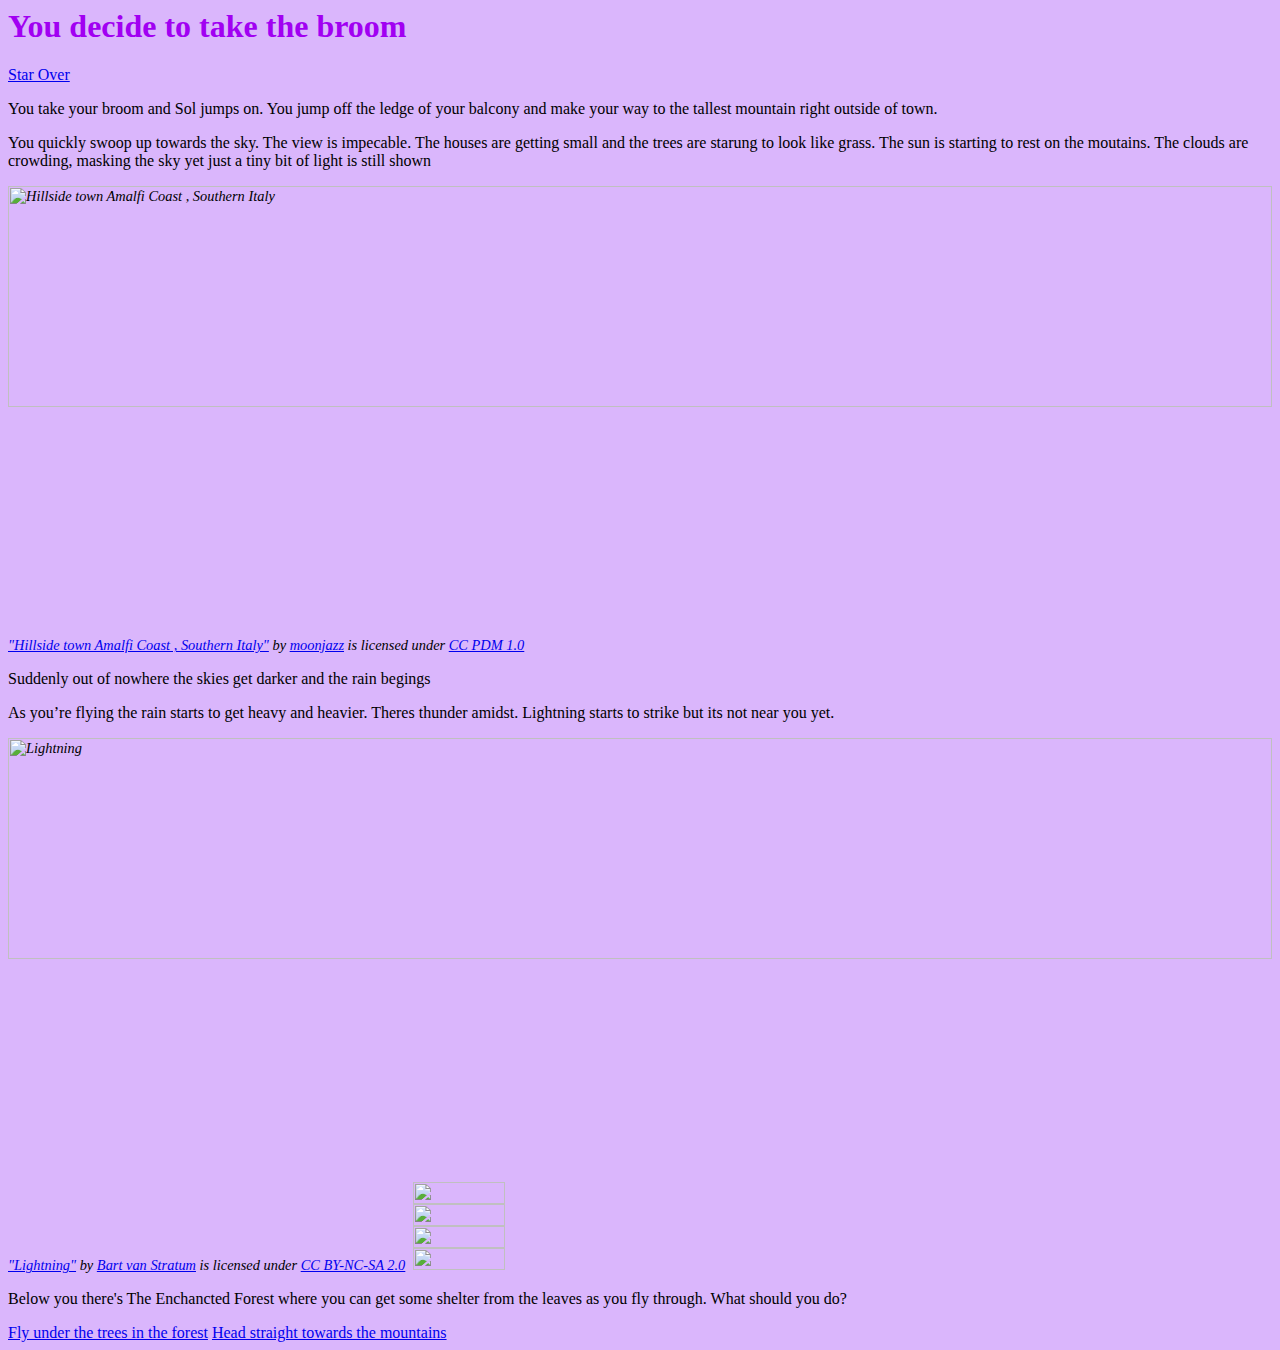
==== TakeBroom.html @ b5f15713 "Add files via upload" ====
<html>
	<head>
		<title>Take Broom</title>
		<link href="style.css" rel="stylesheet" type="text/css"/>
	</head>
	<body>
		<h1>You decide to take the broom</h1>
		<a href="index.html">Star Over</a>
		<p>You take your broom and Sol jumps on. You jump off the ledge of your balcony and make your way to the tallest mountain right outside of town.

		<p>You quickly swoop up towards the sky. The view is impecable. The houses are getting small and the trees are starung to look like grass. The sun is starting to rest on the moutains. The clouds are crowding, masking the sky yet just a tiny bit of light is still shown</p>

		<p style="font-size: 0.9rem;font-style: italic;"><img style="display: block;" src="https://live.staticflickr.com/3167/3039877424_9b196eee81_b.jpg" alt="Hillside town Amalfi Coast , Southern Italy"><a href="https://www.flickr.com/photos/8398907@N02/3039877424">"Hillside town Amalfi Coast , Southern Italy"</a><span> by <a href="https://www.flickr.com/photos/8398907@N02">moonjazz</a></span> is licensed under <a href="https://creativecommons.org/publicdomain/mark/1.0/?ref=ccsearch&atype=html" style="margin-right: 2px;">CC PDM 1.0</a><a href="https://creativecommons.org/publicdomain/mark/1.0/?ref=ccsearch&atype=html" target="_blank" rel="noopener noreferrer" style="display: inline-block;white-space: none;margin-top: 2px;margin-left: 3px;height: 10px !important;"><img style="height: inherit;margin-right: 3px;display: inline-block;" src="https://search.creativecommons.org/static/img/cc_icon.svg?image_id=cffa30ac-6b9b-4714-94ae-59a93ebfde2e" /><img style="height: inherit;margin-right: 3px;display: inline-block;" src="https://search.creativecommons.org/static/img/cc-pdm_icon.svg" /></a></p>
		<p>Suddenly out of nowhere the skies get darker and the rain begings</p>
		<p>As you’re flying the rain starts to get heavy and heavier. Theres thunder amidst. Lightning starts to strike but its not near you yet.</p>
		<p style="font-size: 0.9rem;font-style: italic;"><img style="display: block;" src="https://live.staticflickr.com/6089/6133951579_2604e2b9c9_b.jpg" alt="Lightning"><a href="https://www.flickr.com/photos/41449400@N05/6133951579">"Lightning"</a><span> by <a href="https://www.flickr.com/photos/41449400@N05">Bart van Stratum</a></span> is licensed under <a href="https://creativecommons.org/licenses/by-nc-sa/2.0/?ref=ccsearch&atype=html" style="margin-right: 5px;">CC BY-NC-SA 2.0</a><a href="https://creativecommons.org/licenses/by-nc-sa/2.0/?ref=ccsearch&atype=html" target="_blank" rel="noopener noreferrer" style="display: inline-block;white-space: none;margin-top: 2px;margin-left: 3px;height: 22px !important;"><img style="height: inherit;margin-right: 3px;display: inline-block;" src="https://search.creativecommons.org/static/img/cc_icon.svg?image_id=0f9c1c07-c20c-4570-98c8-1ae5e2e892b6" /><img style="height: inherit;margin-right: 3px;display: inline-block;" src="https://search.creativecommons.org/static/img/cc-by_icon.svg" /><img style="height: inherit;margin-right: 3px;display: inline-block;" src="https://search.creativecommons.org/static/img/cc-nc_icon.svg" /><img style="height: inherit;margin-right: 3px;display: inline-block;" src="https://search.creativecommons.org/static/img/cc-sa_icon.svg" /></a></p>
		<p>Below you there's The Enchancted Forest where you can get some shelter from the leaves as you fly through. What should you do?</p>

		<a href="FlyUnderTreesInTheEnchantedForest.html">Fly under the trees in the forest</a> <a href="HeadStraightTowardsTheMountains.html">Head straight towards the mountains</a>
	</body>
</html>
---- style.css ----
body{background-color: #dab6fc;}
h1{color: #a100f2;}
h2{color: #bc00dd;}
h3{color: #d100d1;}
img{
	width: 100%;
	height: 50%;
	object-fit: contain;
}
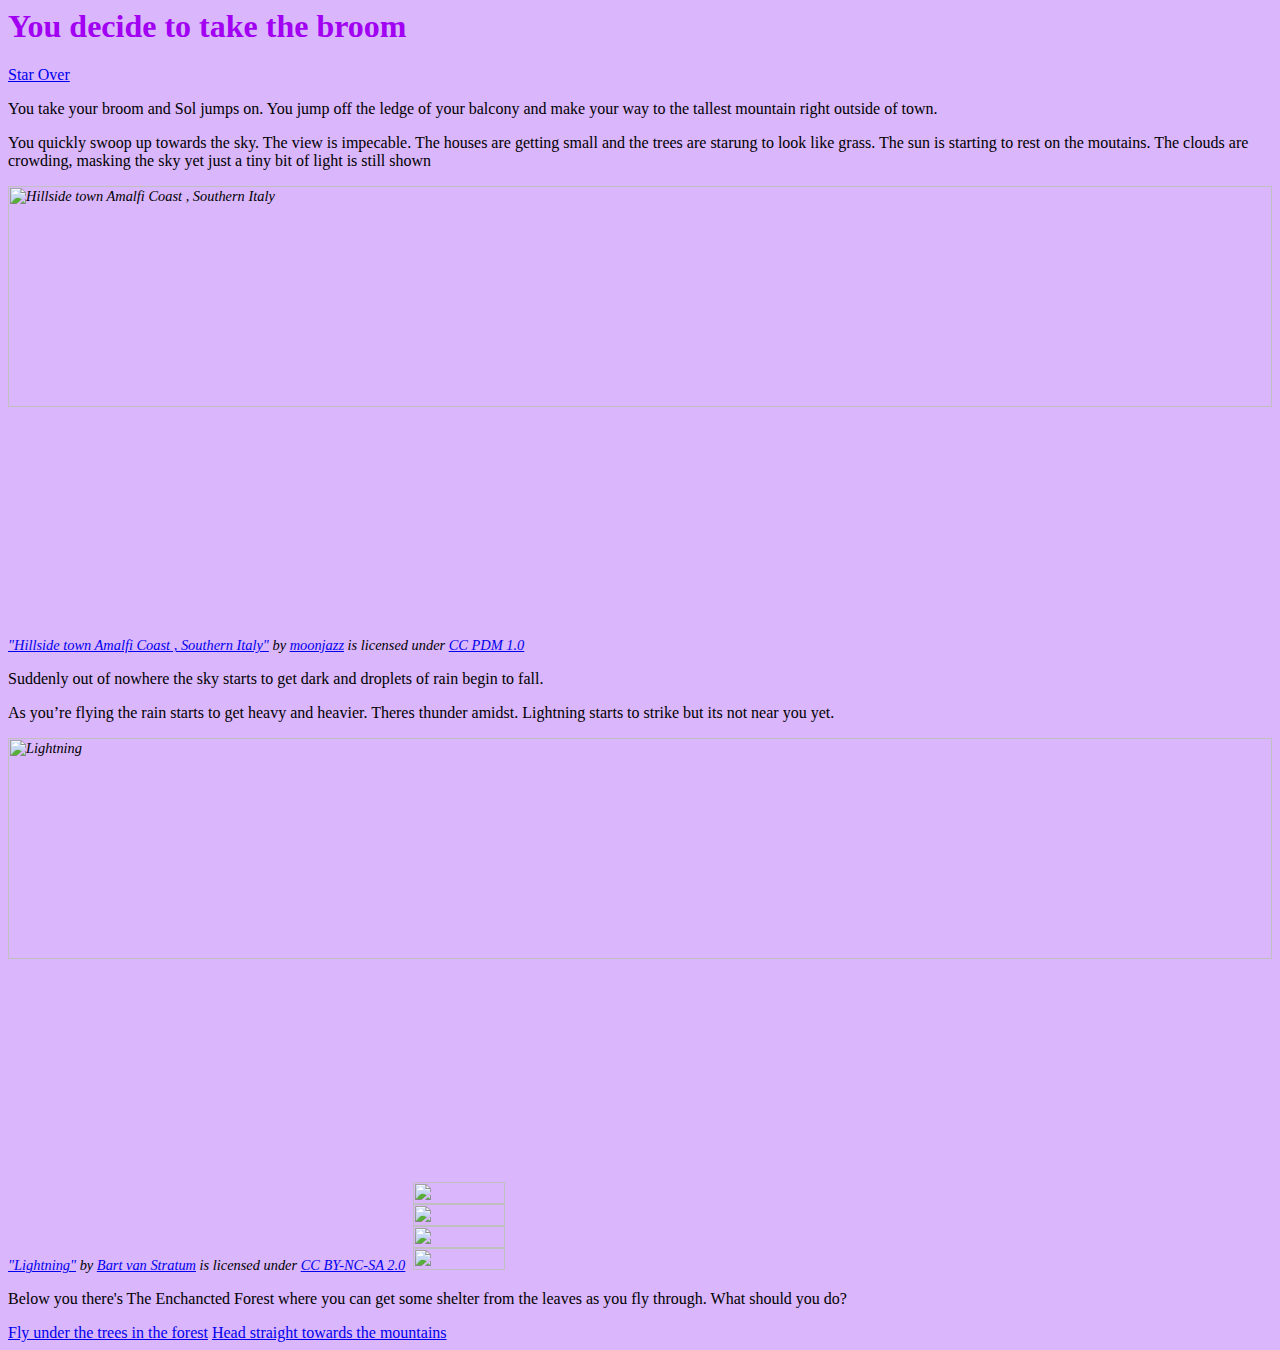
==== commit ec950c5e: "Update TakeBroom.html" ====
--- a/TakeBroom.html
+++ b/TakeBroom.html
@@ -11,11 +11,11 @@
 		<p>You quickly swoop up towards the sky. The view is impecable. The houses are getting small and the trees are starung to look like grass. The sun is starting to rest on the moutains. The clouds are crowding, masking the sky yet just a tiny bit of light is still shown</p>
 
 		<p style="font-size: 0.9rem;font-style: italic;"><img style="display: block;" src="https://live.staticflickr.com/3167/3039877424_9b196eee81_b.jpg" alt="Hillside town Amalfi Coast , Southern Italy"><a href="https://www.flickr.com/photos/8398907@N02/3039877424">"Hillside town Amalfi Coast , Southern Italy"</a><span> by <a href="https://www.flickr.com/photos/8398907@N02">moonjazz</a></span> is licensed under <a href="https://creativecommons.org/publicdomain/mark/1.0/?ref=ccsearch&atype=html" style="margin-right: 2px;">CC PDM 1.0</a><a href="https://creativecommons.org/publicdomain/mark/1.0/?ref=ccsearch&atype=html" target="_blank" rel="noopener noreferrer" style="display: inline-block;white-space: none;margin-top: 2px;margin-left: 3px;height: 10px !important;"><img style="height: inherit;margin-right: 3px;display: inline-block;" src="https://search.creativecommons.org/static/img/cc_icon.svg?image_id=cffa30ac-6b9b-4714-94ae-59a93ebfde2e" /><img style="height: inherit;margin-right: 3px;display: inline-block;" src="https://search.creativecommons.org/static/img/cc-pdm_icon.svg" /></a></p>
-		<p>Suddenly out of nowhere the skies get darker and the rain begings</p>
+		<p>Suddenly out of nowhere the sky starts to get dark and droplets of rain begin to fall.</p>
 		<p>As you’re flying the rain starts to get heavy and heavier. Theres thunder amidst. Lightning starts to strike but its not near you yet.</p>
 		<p style="font-size: 0.9rem;font-style: italic;"><img style="display: block;" src="https://live.staticflickr.com/6089/6133951579_2604e2b9c9_b.jpg" alt="Lightning"><a href="https://www.flickr.com/photos/41449400@N05/6133951579">"Lightning"</a><span> by <a href="https://www.flickr.com/photos/41449400@N05">Bart van Stratum</a></span> is licensed under <a href="https://creativecommons.org/licenses/by-nc-sa/2.0/?ref=ccsearch&atype=html" style="margin-right: 5px;">CC BY-NC-SA 2.0</a><a href="https://creativecommons.org/licenses/by-nc-sa/2.0/?ref=ccsearch&atype=html" target="_blank" rel="noopener noreferrer" style="display: inline-block;white-space: none;margin-top: 2px;margin-left: 3px;height: 22px !important;"><img style="height: inherit;margin-right: 3px;display: inline-block;" src="https://search.creativecommons.org/static/img/cc_icon.svg?image_id=0f9c1c07-c20c-4570-98c8-1ae5e2e892b6" /><img style="height: inherit;margin-right: 3px;display: inline-block;" src="https://search.creativecommons.org/static/img/cc-by_icon.svg" /><img style="height: inherit;margin-right: 3px;display: inline-block;" src="https://search.creativecommons.org/static/img/cc-nc_icon.svg" /><img style="height: inherit;margin-right: 3px;display: inline-block;" src="https://search.creativecommons.org/static/img/cc-sa_icon.svg" /></a></p>
 		<p>Below you there's The Enchancted Forest where you can get some shelter from the leaves as you fly through. What should you do?</p>
 
 		<a href="FlyUnderTreesInTheEnchantedForest.html">Fly under the trees in the forest</a> <a href="HeadStraightTowardsTheMountains.html">Head straight towards the mountains</a>
 	</body>
-</html>+</html>
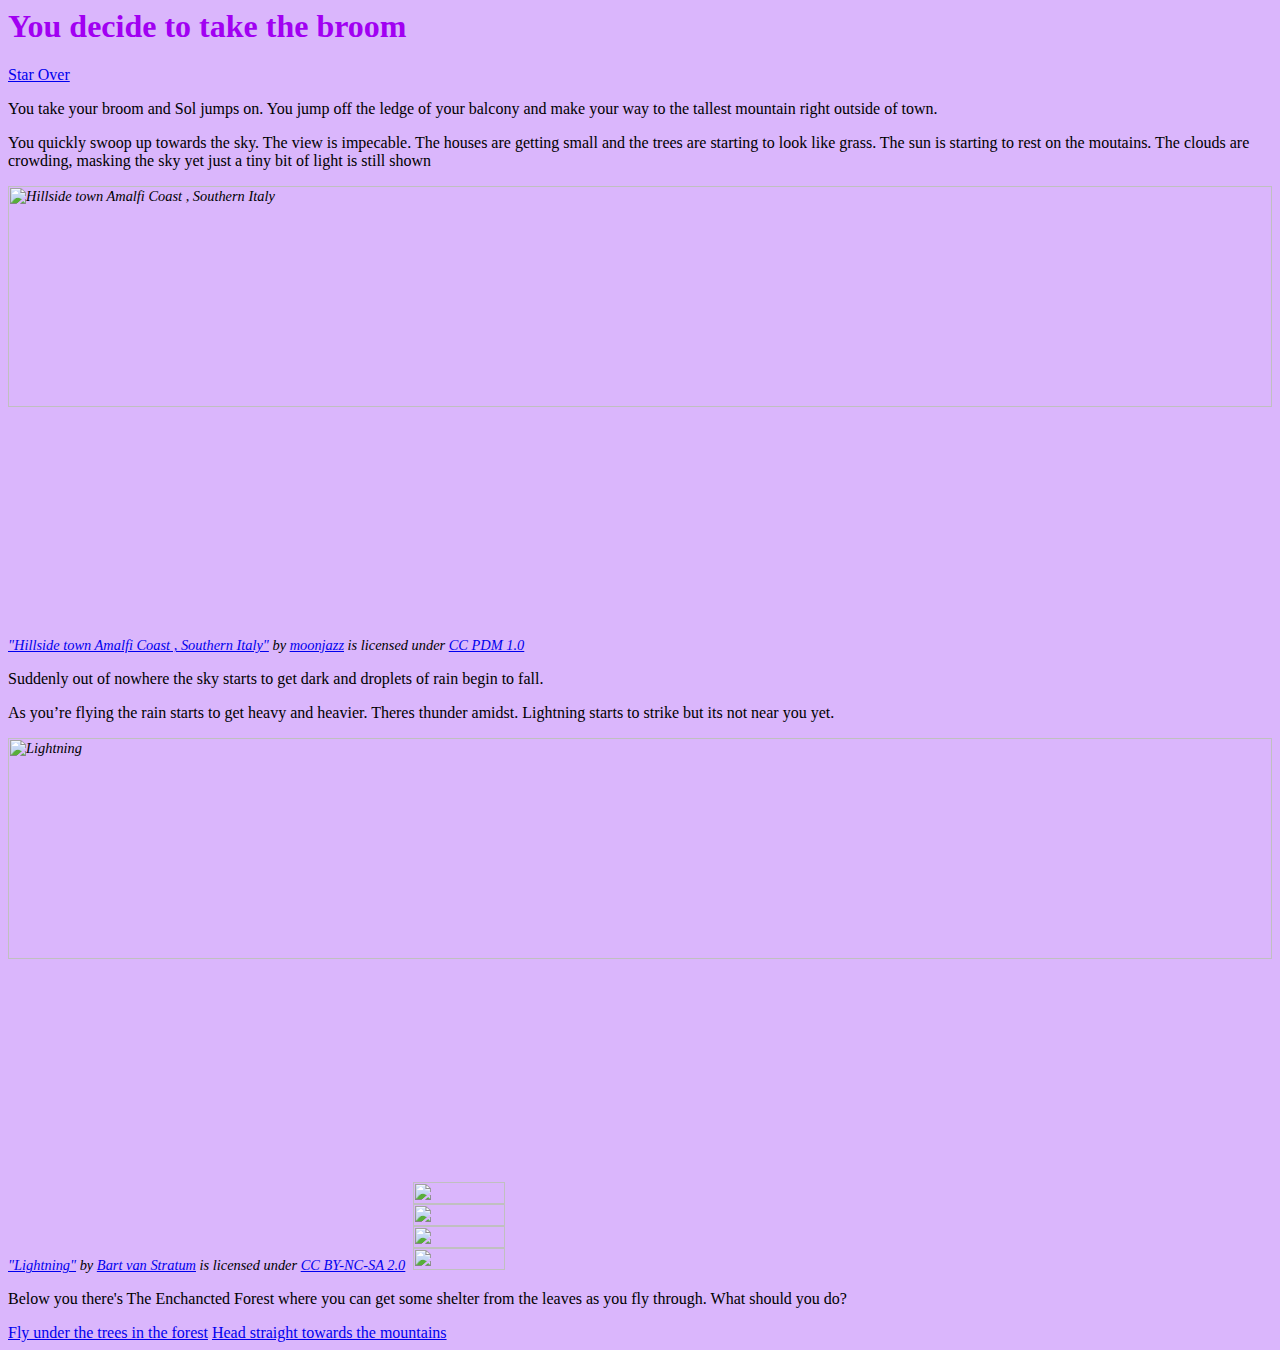
==== commit 304caf75: "Update TakeBroom.html" ====
--- a/TakeBroom.html
+++ b/TakeBroom.html
@@ -8,7 +8,7 @@
 		<a href="index.html">Star Over</a>
 		<p>You take your broom and Sol jumps on. You jump off the ledge of your balcony and make your way to the tallest mountain right outside of town.
 
-		<p>You quickly swoop up towards the sky. The view is impecable. The houses are getting small and the trees are starung to look like grass. The sun is starting to rest on the moutains. The clouds are crowding, masking the sky yet just a tiny bit of light is still shown</p>
+		<p>You quickly swoop up towards the sky. The view is impecable. The houses are getting small and the trees are starting to look like grass. The sun is starting to rest on the moutains. The clouds are crowding, masking the sky yet just a tiny bit of light is still shown</p>
 
 		<p style="font-size: 0.9rem;font-style: italic;"><img style="display: block;" src="https://live.staticflickr.com/3167/3039877424_9b196eee81_b.jpg" alt="Hillside town Amalfi Coast , Southern Italy"><a href="https://www.flickr.com/photos/8398907@N02/3039877424">"Hillside town Amalfi Coast , Southern Italy"</a><span> by <a href="https://www.flickr.com/photos/8398907@N02">moonjazz</a></span> is licensed under <a href="https://creativecommons.org/publicdomain/mark/1.0/?ref=ccsearch&atype=html" style="margin-right: 2px;">CC PDM 1.0</a><a href="https://creativecommons.org/publicdomain/mark/1.0/?ref=ccsearch&atype=html" target="_blank" rel="noopener noreferrer" style="display: inline-block;white-space: none;margin-top: 2px;margin-left: 3px;height: 10px !important;"><img style="height: inherit;margin-right: 3px;display: inline-block;" src="https://search.creativecommons.org/static/img/cc_icon.svg?image_id=cffa30ac-6b9b-4714-94ae-59a93ebfde2e" /><img style="height: inherit;margin-right: 3px;display: inline-block;" src="https://search.creativecommons.org/static/img/cc-pdm_icon.svg" /></a></p>
 		<p>Suddenly out of nowhere the sky starts to get dark and droplets of rain begin to fall.</p>
